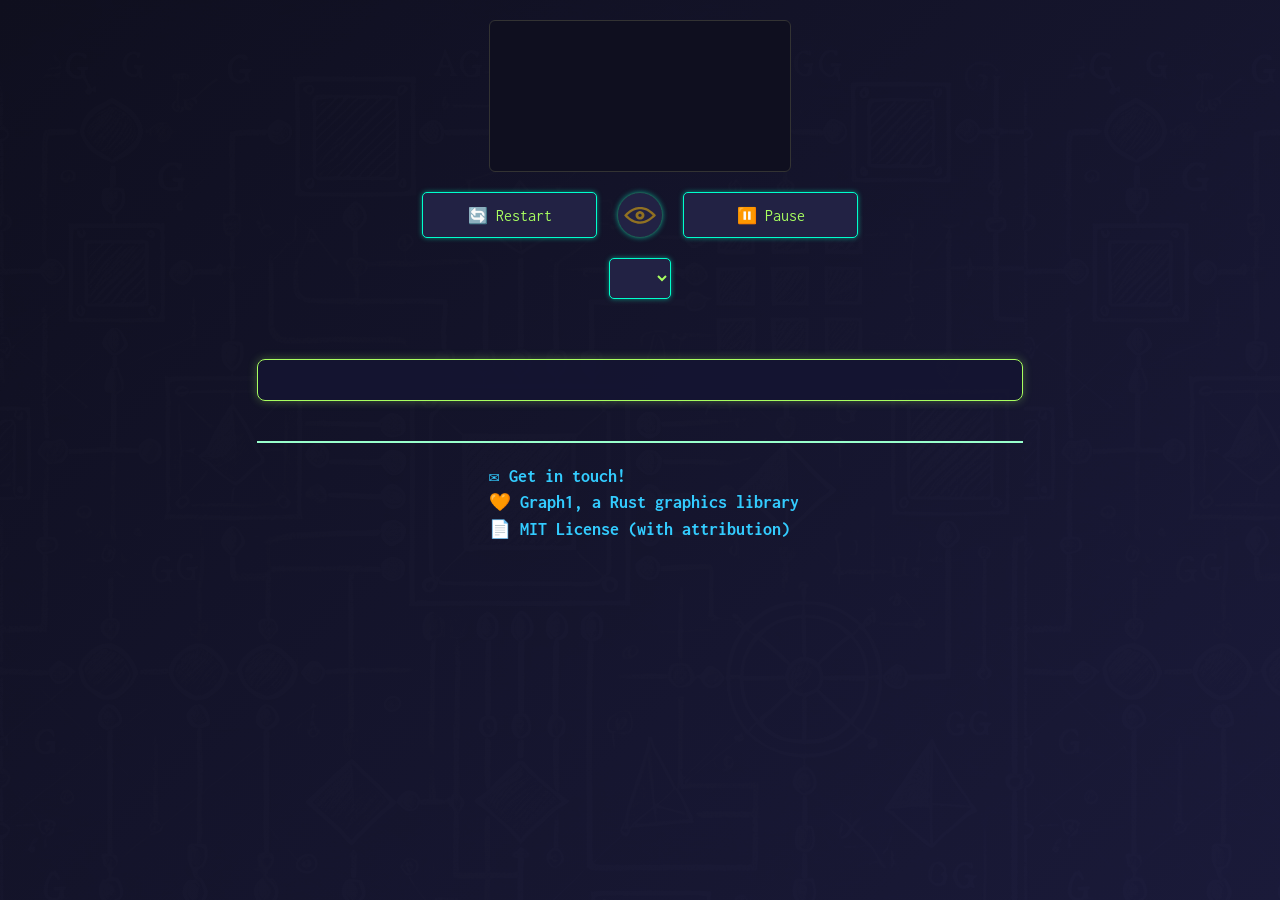
==== web-files/index.html @ 6f995b82 "first steps in the text demo" ====
<!DOCTYPE html>
<html lang="en">
  <head>
    <meta charset="UTF-8" />
    <meta name="viewport" content="width=device-width, initial-scale=1.0" />
    <title>Graph1 Rust / WASM Demos</title>

    <link
      href="https://fonts.googleapis.com/css2?family=Orbitron:wght@400;700&display=swap"
      rel="stylesheet"
    />
    <link
      href="https://fonts.googleapis.com/css2?family=Inconsolata:wght@400;700&display=swap"
      rel="stylesheet"
    />

    <!-- Prism.js for syntax highlighting -->
    <link href="prism-tomorrow.css" rel="stylesheet" />
    <script src="prism.min.js"></script>
    <script src="prism-rust.min.js"></script>

    <!-- Local Showdown library for Markdown to HTML conversion -->
    <script src="showdown.min.js"></script>

    <link href="default.css" rel="stylesheet" />
<!--    <link href="wave.css" rel="stylesheet" />-->
<!--    <link href="mobile.css" rel="stylesheet" />-->

  <!-- Theme selector  -->
    <link href="theme-selector/theme-selector.css" rel="stylesheet" />
    <script defer src="theme-selector/theme-selector.js"></script>

  </head>
  <body>
    <canvas id="myCanvas"></canvas>

    <div class="button-container" >
      <button  id="restart" style="margin-left: 0px" title="Restart the demo">🔄 Restart</button>
        <button id="open-theme-selector-button" title="Color theme selector"><div class="eye-icon"></div></button>
      <button id="pause" title="Pause the demo">⏸️ Pause</button>

    </div>

    <select id="demo_selector" title="Jump to a page"></select>
    <div id="top-page-navigation"></div>
<!--===[ THEME SELECTOR START ]===-->

    <div id="theme-overlay" class="theme-overlay">

      <div class="theme-options-container">
        <h2> My eyes... </h2>
          <p>Select a color theme:</p>
        <label class="theme-label">
          <input type="radio" name="theme" value="wave"> CyberWave
        </label>
        <label class="theme-label">
          <input type="radio" name="theme" value="dark"> Dark
        </label>
        <label class="theme-label">
          <input type="radio" name="theme" value="light"> Light
        </label>
        <button id="close-theme-selector-button">Cancel</button>
      </div>
    </div>

    <!--===[ THEME SELECTOR END ]===-->
    <div id="content"></div>

    <script type="module">
      let isPaused = false;
      let frame_count = 0;
      const pauseButton = document.getElementById("pause");
      const restartButton = document.getElementById("restart");
      const demoSelector = document.getElementById("demo_selector");
      const contentContainer = document.getElementById("content");

      let renderFunction;
      let setActiveDemoFunction;

      showdown.setFlavor('github');
      // Initialize Showdown Markdown converter
      const converter = new showdown.Converter({
        strikethrough: true, tables: true,
        tasklists: true,
        // simpleLineBreaks: true,
        openLinksInNewWindow: true,
        emoji:true,
      });


      function padNumber(num) {
        return num.toString().padStart(3, "0");
      }


      // ========== [Navigation configuration] =========================================================================
      const demos = [
        { value: "0", label: "Intro" },
        { value: "1", label: "Basic concepts pt.1" },
        { value: "2", label: "Basic concepts pt.2" },
        { value: "3", label: "Basic concepts pt.3" },
        { value: "4", label: "User data and animation" },
        { value: "5", label: "Colors: alpha blending" },
        { value: "6", label: "Colors: desaturation" },
        { value: "7", label: "Shapes" },
        { value: "8", label: "Polygons, stars, gradients" },
        { value: "9", label: "Lines" },
        { value: "10", label: "Quadrants" },
        { value: "11", label: "Curves" },
        { value: "12", label: "Grid" },
        { value: "13", label: "Text rendering" },
        { value: "14", label: "Brushes" },
        { value: "15", label: "Transformations" },
      ];

      const isMobile = window.matchMedia('(max-width: 768px)').matches;



        // Populate the <select /> element
      demos.forEach(demo => {
        const option = document.createElement("option");
        option.value = demo.value;
        const numPrefix = padNumber(demo.value);
        option.textContent = `${numPrefix} - ${demo.label}`;
        demoSelector.appendChild(option);
      });

      function createNavigationLinks() {
        const urlParams = new URLSearchParams(window.location.search);
        const currentDemo = parseInt(urlParams.get("demo") || "0", 10); // Default to 0 if no demo param

        const currentIndex = demos.findIndex(demo => parseInt(demo.value) === currentDemo);
        const currentDemoValue = demos[currentIndex].value; // Get current demo value

        // Function to handle link clicks
        const handleNavLinkClick = async (event, demoValue) => {
          event.preventDefault(); // Prevent full page reload
          const fileToLoad = getDocUrl(demoValue);
          await loadMarkdownContent(fileToLoad, parseInt(demoValue));
          demoSelector.value = demoValue; // Update the dropdown to match
        };

        // --- Function to build navigation content ---
        // This avoids duplicating the logic for top and bottom navs
        const buildNavContent = (container) => {
          container.innerHTML = ""; // Clear previous content
          container.classList.add('page-navigation-container'); // Add class for Flexbox styling

          // Create elements for prev, separator, and next
          const prevSpan = document.createElement("span");
          prevSpan.classList.add('nav-prev');
          const separatorSpan = document.createElement("span");
          separatorSpan.classList.add('nav-separator');
          const nextSpan = document.createElement("span");
          nextSpan.classList.add('nav-next');

          // --- Previous Link ---
          if (currentIndex > 0) {
            const prevDemo = demos[currentIndex - 1];
            const prevLink = document.createElement("a");
            prevLink.href = `/?demo=${prevDemo.value}`;
            // Use non-breaking spaces (&nbsp;) around arrows for slight visual padding
            prevLink.innerHTML = `◄◄&nbsp;${isMobile ? padNumber(prevDemo.value) : `${prevDemo.label} - ${padNumber(prevDemo.value)}`}`;
            prevLink.addEventListener('click', (event) => handleNavLinkClick(event, prevDemo.value));
            prevSpan.appendChild(prevLink);
          } else {
            prevSpan.innerHTML = "&nbsp;"; // Non-breaking space to maintain height/layout
          }

          // --- Separator (Current Demo Number) ---
          separatorSpan.textContent = `| ${padNumber(currentDemoValue)} |`;

          // --- Next Link ---
          if (currentIndex < demos.length - 1) {
            const nextDemo = demos[currentIndex + 1];
            const nextLink = document.createElement("a");
            nextLink.href = `/?demo=${nextDemo.value}`;
            // Use non-breaking spaces (&nbsp;) around arrows
            nextLink.innerHTML = `${isMobile ? padNumber(nextDemo.value) : `${padNumber(nextDemo.value)} - ${nextDemo.label}`}&nbsp;►►`;
            nextLink.addEventListener('click', (event) => handleNavLinkClick(event, nextDemo.value));
            nextSpan.appendChild(nextLink);
          } else {
            // Add placeholder content or leave empty
            nextSpan.innerHTML = "&nbsp;";
          }

          // Append all parts to the container
          container.appendChild(prevSpan);
          container.appendChild(separatorSpan);
          container.appendChild(nextSpan);
        };


        // --- Apply to Top and Bottom Containers ---
        const navContainerBottom = document.getElementById("bottom-page-navigation");
        const navContainerTop = document.getElementById("top-page-navigation");

        buildNavContent(navContainerBottom);
        buildNavContent(navContainerTop); // Build content separately for top nav
      }



      //================================================================================================================


      /**
       * Function to load, convert, and display Markdown content with syntax highlighting.
       * Also updates the URL with the current content file.
       * @param {string} file - Path to the Markdown file.
       * @param {number} demoIndex - Index for the WASM module demo.
       */
      async function loadMarkdownContent(file, demoIndex) {
        try {
          const response = await fetch(file);
          if (response.ok) {
            const markdownContent = await response.text();
            const htmlContent = converter.makeHtml(markdownContent);
            contentContainer.innerHTML = htmlContent;

            // Apply syntax highlighting with Prism.js
            Prism.highlightAll();

            // Update the URL to reflect the current file, for bookmarking
            const newUrl = `${window.location.pathname}?demo=${demoIndex}`;
            // history.replaceState(null, "", newUrl);
            history.pushState(null, "", newUrl);

            // Call WASM module to set active demo
            setActiveDemoFunction(demoIndex);
            resetFrameCount();

            // Generate the navigation links
            createNavigationLinks();

          } else {
            console.error(
              "Error loading Markdown content:",
              response.statusText
            );
          }
        } catch (error) {
          console.error("Failed to fetch Markdown content:", error);
        }
      }

      function getDocUrl(demoIndex) {
        return `docs/content${padNumber(demoIndex)}.md`;
      }

      /**
       * Handles demo selection changes from the dropdown.
       * Sets the active demo in the WASM module and loads corresponding Markdown content.
       */
      demoSelector.onchange = async function () {
        const selectedValue = this.value;
        const fileToLoad = getDocUrl(selectedValue);
        await loadMarkdownContent(fileToLoad, parseInt(selectedValue));
      };

      /**
       * Resets the frame count to 0 and resumes the animation if paused.
       */
      function resetFrameCount() {
        frame_count = 0;
        if (isPaused) {
          togglePauseState();
        }
      }

      /**
       * Restarts the current demo and resets the frame count.
       */
      restartButton.onclick = () => {
        console.log("Restarting...");
        resetFrameCount();
      };

      /**
       * Toggles between pause and resume states for the animation.
       */
      pauseButton.onclick = () => {
        togglePauseState();
      };

      /**
       * Toggles the pause state of the animation and updates button text.
       */
      function togglePauseState() {
        isPaused = !isPaused;
        pauseButton.innerText = isPaused ? "▶️ Play" : "⏸️ Pause";
        if (!isPaused) {
          requestAnimationFrame(renderFunction);
        }
      }

      // Import and initialize WebAssembly module functions
      import init, {
        init_state,
        update_frame,
        set_active_demo,
      } from "./graph1_web_demo.js";
      const canvas = document.getElementById("myCanvas");
      const ctx = canvas.getContext("2d");

      async function run() {
        const wasmModule = await init();
        const initResult = init_state(0);
        const {
          pointer: bufPointer,
          buf_size: bufSize,
          width,
          height,
        } = initResult;

        canvas.style.maxWidth = `${width}px`;
        canvas.style.maxHeight = `${height}px`;
        canvas.width = width;
        canvas.height = height;

        const imageData = ctx.createImageData(width, height);
        setActiveDemoFunction = set_active_demo;

        const alphaThreshold = 25;

        /**
         * Applies a CRT-style glow effect to the canvas using the average canvas color.
         */
        function applyGlowEffect(pixel_stats) {
          const {
            average_red,
            average_green,
            average_blue,
            average_intensity,
          } = pixel_stats;

          let glowColor;
          // Supress the glow effect if the average colors are too dark
          if (
            average_red < alphaThreshold &&
            average_green < alphaThreshold &&
            average_blue < alphaThreshold
          ) {
            glowColor = "rgba(0,0,0,0)";
          } else {
            glowColor = `rgba(${average_red}, ${average_green}, ${average_blue}, ${average_intensity})`;
          }

          canvas.style.boxShadow = `
                0 0 20px ${glowColor},
                0 0 40px ${glowColor},
                inset 0 0 10px ${glowColor},
                inset 0 0 20px ${glowColor}`;
        }


        // Throttle the framerate (just in case, if someone has a too good of a computer
        let lastTimestamp = 0;
        let maxFPS = 120;
        let period = 1000 / maxFPS; // ms for each frame


        /**
         * Main rendering function, updates the canvas content, applies glow effect, and increments frame count.
         */
        function render(timestamp) {
          requestAnimationFrame(render);
          if (isPaused) return;

          // skip if period ms hasn't passed since last frame
          if (timestamp - lastTimestamp < period) return;

          lastTimestamp = timestamp;

          const pixel_stats = update_frame(frame_count);

          const bufferView = new Uint8Array(
            wasmModule.memory.buffer,
            bufPointer,
            bufSize
          );
          imageData.data.set(bufferView);
          ctx.putImageData(imageData, 0, 0);

          applyGlowEffect(pixel_stats);

          frame_count++;
          isPaused = true;  // FIXME: REMOVE THIS LINE!
        }

        renderFunction = render;

        // Load initial content based on URL parameter
        const urlParams = new URLSearchParams(window.location.search);
        const demoParam = urlParams.get("demo");
        const initialDemo = demoParam ? parseInt(demoParam) : 0;
        demoSelector.value = initialDemo;
        await loadMarkdownContent(getDocUrl(initialDemo), initialDemo);
        render();
      }

      window.addEventListener('popstate', function() {
        const params = new URLSearchParams(window.location.search);
        const demo = params.get('demo');

        if (demo) {
          demoSelector.value = demo;
          demoSelector.dispatchEvent(new Event('change'));
        }
      });


      run();
    </script>
    <footer>
      <div id="bottom-page-navigation" ></div>
      <hr />
      <div class="centered-text">
        <ul>
          <li><a href="/info.html">✉️ Get in touch!</a></li>
          <li><a href="/">🧡 Graph1, a Rust graphics library</a></li>
          <li><a href="/LICENSE">📄 MIT License (with attribution)</a></li>

        </ul>

      </div>
    </footer>
  </body>
</html>
---- web-files/prism-tomorrow.css ----
code[class*=language-],
pre[class*=language-] {
    color: #ccc;
    background: 0 0;
    font-family: Consolas, Monaco, 'Andale Mono', 'Ubuntu Mono', monospace;
    /*font-size: 1em;*/
    font-size: 0.94rem;
    line-height: 1.2;

    text-align: left;
    white-space: pre;
    word-spacing: normal;
    word-break: normal;

    /*line-height: 1.5;*/
    -moz-tab-size: 4;
    -o-tab-size: 4;
    tab-size: 4;
    -webkit-hyphens: none;
    -moz-hyphens: none;
    -ms-hyphens: none;
    hyphens: none;
    word-wrap: break-word; /* For older browsers */
    overflow-wrap: break-word; /* Modern equivalent */
}

pre[class*=language-] {
    padding: 1em;
    margin: .5em 0;
    overflow: auto;
    word-wrap: break-word; /* For older browsers */
    overflow-wrap: break-word; /* Modern equivalent */
    white-space: normal;
}



:not(pre)>code[class*=language-],
pre[class*=language-] {
    background: #0a0a1b;
    /*border: solid 1px red;*/
    /*overflow: auto;*/

}

:not(pre)>code[class*=language-] {
    padding: .1em;
    border-radius: .3em;
    white-space: normal
}

.token.block-comment,
.token.cdata,
.token.comment,
.token.doctype,
.token.prolog {
    color: #999
}

.token.punctuation {
    color: #ccc
}

.token.attr-name,
.token.deleted,
.token.namespace,
.token.tag {
    color: #e2777a
}

.token.function-name {
    color: #6196cc
}

.token.boolean,
.token.function,
.token.number {
    color: #f08d49
}

.token.class-name,
.token.constant,
.token.property,
.token.symbol {
    color: #f8c555
}

.token.atrule,
.token.builtin,
.token.important,
.token.keyword,
.token.selector {
    color: #cc99cd
}

.token.attr-value,
.token.char,
.token.regex,
.token.string,
.token.variable {
    color: #7ec699
}

.token.entity,
.token.operator,
.token.url {
    color: #67cdcc
}

.token.bold,
.token.important {
    font-weight: 700
}

.token.italic {
    font-style: italic
}

.token.entity {
    cursor: help
}

.token.inserted {
    color: green
}
---- web-files/default.css ----
* {
     margin: 0;
     padding: 0;
     box-sizing: border-box;
 }

 body {
     background: #000;
     min-height: 100vh;
     height: 100%;
     display: flex;
     flex-direction: column;
     align-items: center;
     padding: 20px;
     position: relative;
 }

 body::before {
     content: "";
     position: absolute;
     top: 0;
     left: 0;
     right: 0;
     bottom: 0;
     background-image: url("bg8.webp"); /* Shared background image */
     background-size: auto;
     background-repeat: repeat;
     z-index: -1; /* Places the background behind all other content */
 }

 #content {
     width: 100%;
     max-width: 766px; /* Consistent max width */
     text-align: left;
     padding: 20px; /* Consistent padding */
     margin-bottom: 20px;
     margin-top: 20px;
 }

 #content img {
     display: block;
     max-width: 100%; /* Prevent images from overflowing */
     height: auto; /* Maintain aspect ratio */
     border-radius: 6px; /* Consistent border radius */
 }

 .button-container {
     display: flex;
     gap: 10px; /* Consistent gap between buttons */
     margin-bottom: 20px;
 }

 /* Basic Webkit Scrollbar Structure */
 ::-webkit-scrollbar {
     width: 8px;
     height: 8px;
 }

 ::-webkit-scrollbar-track {
     border-radius: 5px;
 }

 ::-webkit-scrollbar-thumb {
     border-radius: 5px;
 }

 /* Basic Table Structure */
 table {
     width: 100%;
     border-collapse: collapse;
     border-spacing: 0;
     margin: 20px 0;
     display: block;
     overflow-x: auto;
 }

 /* Basic Page Navigation Structure */
 #top-page-navigation, #bottom-page-navigation {
     text-align: center;
     min-width:  766px;
     margin: 20px auto;
 }

 /* Style for the navigation containers */
 .page-navigation-container {
     display: flex;
     justify-content: space-between;
     align-items: center;
     width: 100%;
     max-width: 766px;
     padding: 5px 0;
     margin: 0 auto;
 }

 /* Style for the previous link area */
 .nav-prev {
     flex: 1;
     text-align: right;
     margin-right: 12px;
 }

 /* Style for the separator (current number) */
 .nav-separator {
     flex: 0 1 auto;
     white-space: nowrap;
     font-weight: bold;
     text-align: center;
 }

 /* Style for the next link area */
 .nav-next {
     flex: 1;
     text-align: left;
     margin-left: 12px;
 }

 /* Ensure links behave well within flex items */
 .nav-prev a, .nav-next a {
     display: inline-block;
 }

 .centered-text {
     text-align: center;
     margin: 20px 0;
 }

 footer ul {
     display: inline-block; text-align: left; margin: 0 auto; padding: 0;  list-style-type: none;  content: none;
 }

 footer ul li::before { /* Custom bullet */
     content: "";
 }
---- web-files/wave.css ----
/* wave.css - Retro Cyberpunk Theme Specific Styles */

 body {
     background: linear-gradient(135deg, #0f0f1f, #1a1a3a); /* Gradient background */
     font-family: "Inconsolata", monospace, "Courier New", Courier; /* Monospace font */
     font-size: 1.1rem;
     line-height: 1.2;
     color: #a8ff60; /* Neon green text */
 }

 body::before {
     background-blend-mode: difference; /* Specific blend mode */
     opacity: 0.008; /* Specific opacity */
 }

 code {
     color: #ffbf00; /* Amber code color */
 }

 hr {
     border: 1px solid #99ffcc; /* Cyan border */
     width: 100%;
     margin: 20px 0;
 }

 h1, h2, h3, h4, h5, h6 {
     text-shadow: 0 0 5px rgba(255, 191, 0, 0.5); /* Default heading shadow */
     margin-top: 14px;
     margin-bottom: 12px;
     font-family: "Orbitron", sans-serif, "Courier New", Courier; /* Sci-fi font */
 }

 h1 { color: #ff77ff; text-transform: uppercase; text-shadow: 0 0 8px rgba(255, 119, 255, 0.7); }
 h2 { color: #ffbf00; text-shadow: 0 0 8px rgba(255, 191, 0, 0.7); margin-top: 32px; }
 h3 { color: #33ccff; text-shadow: 0 0 8px rgba(51, 204, 255, 0.7); margin-top: 32px; }
 h4 { color: #99ffcc; text-shadow: 0 0 8px rgba(153, 255, 204, 0.7); margin-top: 28px; }
 h5 { color: #ff6666; text-shadow: 0 0 8px rgba(255, 102, 102, 0.7); }
 h6 { color: #a8ff60; text-shadow: 0 0 8px rgba(168, 255, 96, 0.7); }

 #content {
     background: rgba(20, 20, 50, 0.85); /* Dark transparent blue */
     border: 1px solid #a8ff60; /* Neon green border */
     border-radius: 8px;
     box-shadow: 0 0 10px rgba(168, 255, 96, 0.3); /* Green glow */
 }

 #content img {
     margin-left: auto; /* Center images */
     margin-right: auto;
 }

 /* Firefox Scrollbar */
 @-moz-document url-prefix() {
     #content {
         scrollbar-width: thin;
         scrollbar-color: #33ccff #1a1a3a; /* Cyan thumb, dark blue track */
     }
 }

 button,
 select {
     padding: 10px 20px;
     font-size: 1rem;
     border-radius: 5px;
     border: 1px solid #00ffcc; /* Cyan border */
     background-color: #222244; /* Dark blue background */
     color: #a8ff60; /* Neon green text */
     cursor: pointer;
     transition: background-color 0.3s ease, box-shadow 0.3s ease;
     box-shadow: 0 0 5px rgba(0, 255, 204, 0.5); /* Cyan glow */
     font-family: inherit;
 }

 button {
     min-width: 175px;
 }

 button:hover,
 select:hover {
     background-color: #333366;
     box-shadow: 0 0 10px rgba(0, 255, 204, 0.7);
 }

 pre {
     border: solid 1px #222244; /* Dark blue border */
     border-radius: 5px;
     background-color: rgba(25, 25, 50, 0.85); /* Match content slightly */
     padding: 12px;
     overflow: auto;
     font-size: 1em;
     line-height: 1.3;
     color: #a8ff60;
 }

 canvas {
     image-rendering: high-quality; /* Specific rendering */
     border: 1px solid #333333; /* Gray border */
     border-radius: 6px;
     background-color: #0f0f1f; /* Dark background */
     box-shadow: 0 0 20px rgba(255, 255, 255, 0),
     0 0 40px rgba(255, 255, 255, 0), inset 0 0 10px rgba(255, 255, 255, 0),
     inset 0 0 20px rgba(255, 255, 255, 0);
     margin-bottom: 20px;
 }

 /* Webkit Scrollbar Colors */
 ::-webkit-scrollbar-track {
     background: rgba(25, 25, 50, 0.85); /* Dark transparent blue */
     box-shadow: inset 0 0 5px rgba(0, 255, 0, 0.2); /* Inner green glow */
 }

 ::-webkit-scrollbar-thumb {
     background: linear-gradient(135deg, #0077aa, #bb33bb); /* Gradient thumb */
     box-shadow: 0 0 5px rgba(51, 204, 255, 0.7),
     0 0 5px rgba(255, 119, 255, 0.7); /* Glow */
 }

 ::-webkit-scrollbar-thumb:hover {
     background: linear-gradient(135deg, #11aaee, #ff77ff);
     box-shadow: 0 0 5px rgba(51, 204, 255, 0.7),
     0 0 5px rgba(255, 119, 255, 0.7);
 }

 /* Links */
 a {
     color: #33ccff; /* Cyan links */
     text-decoration: none;
     font-weight: bold;
     position: relative;
     transition: color 0.3s ease;
 }

 a:hover {
     color: #ff77ff; /* Pink hover */
     text-shadow: 0 0 5px rgba(255, 119, 255, 0.6),
     0 0 10px rgba(255, 119, 255, 0.4), 0 0 15px rgba(255, 119, 255, 0.3);
 }

 a::after { /* Animated underline */
     content: "";
     position: absolute;
     left: 0;
     bottom: -2px;
     height: 2px;
     width: 100%;
     background: linear-gradient(90deg, #33ccff, #ff77ff);
     box-shadow: 0 0 5px rgba(51, 204, 255, 0.7),
     0 0 10px rgba(255, 119, 255, 0.6);
     opacity: 0;
     transition: opacity 0.3s ease, transform 0.3s ease;
     transform: scaleX(0);
     transform-origin: left;
 }

 a:hover::after {
     opacity: 1;
     transform: scaleX(1);
 }

 /* Lists */
 ul {
     padding-left: 10px;
     margin-top: 10px;
     margin-bottom: 12px;
     color: #a8ff60;
     list-style-type: none;
     list-style-position: inside;
     line-height: 1.5;
 }
 ul li::before { /* Custom bullet */
     content: "✧";
     color: #33ccff;
     text-shadow: 0 0 5px rgba(51, 204, 255, 0.7);
     margin-right: 8px;
 }

 ol {
     list-style-type: none;
     padding-left: 20px;
     counter-reset: custom-counter;
     margin-top: 10px;
     margin-bottom: 12px;
     color: #a8ff60;
     line-height: 1.5;
 }
 ol li {
     counter-increment: custom-counter;
     display: flex;
     align-items: center;
 }
 ol li::before { /* Custom numbering */
     content: counter(custom-counter) ". ";
     color: #ffbf00;
     text-shadow: 0 0 5px rgba(255, 191, 0, 0.7);
     font-weight: bold;
     margin-right: 8px;
 }

 /* Tables */
 table {
     background: rgba(25, 25, 50, 0.95);
     border: 1px solid #a8ff60;
     border-radius: 8px;
     box-shadow: 0 0 10px rgba(168, 255, 96, 0.3), 0 0 5px rgba(51, 204, 255, 0.3);
 }

 table th, table td {
     padding: 12px;
     text-align: left;
     font-family: "Inconsolata", monospace; /* Specific font */
     color: #a8ff60;
     border-bottom: 1px solid rgba(168, 255, 96, 0.2); /* Specific border */
 }

 table th {
     background: rgba(51, 204, 255, 0.15); /* Header background */
     color: #33ccff;
     text-transform: uppercase;
     text-shadow: 0 0 5px rgba(51, 204, 255, 0.7);
     font-weight: normal;
 }

 table td {
     background: rgba(25, 25, 50, 0.85);
 }

 table tr:hover td {
     background: rgba(51, 204, 255, 0.15);
     color: #ffbf00;
     transition: background-color 0.3s ease, color 0.3s ease;
 }

 table caption {
     font-size: 1.2rem;
     color: #ff77ff;
     text-shadow: 0 0 5px rgba(255, 119, 255, 0.5);
     padding: 10px;
     font-family: "Orbitron", sans-serif;
     text-align: center;
     caption-side: top;
     margin-top: 0;
 }

 #top-page-navigation {
     margin-top: 20px;
 }

 #top-page-navigation, #bottom-page-navigation {
     font-size: 1.0rem;
 }

 /* Theme selector button */
 #open-theme-selector-button {
     border: 1px solid #1d5c52;
 }
 #open-theme-selector-button .eye-icon {
     background-color: rgba(255, 191, 0, 0.5);
 }
 #open-theme-selector-button .eye-icon:hover {
     background-color: rgba(255, 255, 0, 1);
 }
---- web-files/mobile.css ----
/* TODO: Consider moving to a dedicated file ? */
@media (max-width: 768px) {

    canvas {
        width: 100vw; /* Scales canvas width relative to viewport */
        height: auto; /* Maintain aspect ratio */
        max-width: 100%;
        display: block;
        margin: -20px 0 20px;
        border-radius: 0;
        border: none;
    }

    #top-page-navigation,
    #bottom-page-navigation {
        min-width: 100%;
        font-size: 0.95rem;
        padding: 0 10px;
    }

    .button-container {
        align-items: stretch;
        width: 100%;
        gap: 12px;
        /*padding: 0 10px;*/
    }

    button,
    select {
        width: 100%;
        font-size: 1.1rem;
        padding: 4px 8px;
        min-width: unset;
    }


    select {
        padding: 12px 8px;
    }



    footer {
        width: 100%;
        text-align: center;
        font-size: 0.9rem;
        line-height: 1.4;
        padding: 20px 10px;
        box-sizing: border-box;
    }

    footer hr {
        margin: 16px 0;
        width: 90%;
    }

    #content {
        padding: 16px;
        box-sizing: content-box;
        border: 0;
        background: none;
        box-shadow: none;
    }


    #top-page-navigation {
        margin-bottom: 0;
    }

    h1 {
        margin-top: 0;
    }
    #content {
        margin-top: 0;
    }

}
---- web-files/theme-selector/theme-selector.css ----
.eye-icon {
    width: 44px;
    height: 44px;
    -webkit-mask-image: url("eye.svg");
    mask-image: url("eye.svg");
    -webkit-mask-size: cover;
    mask-size: cover;
    content: "";
}

.eye-icon:hover {
    transition: background-color 0.3s ease;
}

#open-theme-selector-button {
    padding: 0;
    border-radius: 40px;
    display: flex;
    flex-direction: row;
    justify-content: center;
    min-width: 44px;
    max-width: 58px;
    margin: 0 10px;
    /*border: 1px solid #1d5c52;*/
}

#open-theme-selector-button .eye-icon {
    /*background-color: rgba(255, 255, 0, 0.5);*/
}

#open-theme-selector-button .eye-icon:hover {
    /*background-color: #ffff00;*/
    /*background-color: rgba(255, 255, 0, 1);*/
    transition: background-color 0.2s ease-in;
}

@media (max-width: 768px) {
    #open-theme-selector-button {
        padding-top: 2px;
        width: 42px;
    }
}


/************************************************************************************************************************
    * Theme Selector Overlay
 ************************************************************************************************************************/


.theme-overlay {
    position: fixed;
    top: 0;
    left: 0;
    width: 100%;
    height: 100%;

    display: flex;
    justify-content: center;
    align-items: center;
    z-index: 1000;
    opacity: 0;
    visibility: hidden;
    transition: opacity 0.3s ease, visibility 0.3s ease;
    background-color: rgba(0, 0, 0, 0.8);
    /*background: url("the-selector-man.png");*/

}
.theme-overlay::before {
    content: "";
    position: absolute;
    top: 0;
    left: 0;
    width: 100%;
    height: 100%;
    background-image: url("the-selector-man.png");
    background-size: cover;
    background-position: center;
    opacity: 0.55;

    /* The gradient mask for the bg */
    mask-image: linear-gradient(to bottom, rgba(0, 0, 0, 1), rgba(0, 0, 0, 0));
    mask-size: 100% 100%;
    mask-repeat: no-repeat;
    z-index: -1;
}

@media (max-width: 768px) {
    .theme-overlay::before {
        background-size: auto;
        background-position: top;
    }
}

.theme-overlay.active {
    opacity: 1;
    visibility: visible;
}

.theme-options-container {

    font-family: "Inconsolata", monospace, "Courier New", Courier;
    font-size: 1.1rem;
    line-height: 1.2;
    border: #00ffcc solid 1px;
    position: fixed;
    top: 78px;
    background-color: #222244;
    padding: 20px;
    border-radius: 8px;
    box-shadow: 0 0 10px rgba(0, 0, 0, 0.5);
    color: #a8ff60; /* Text color */
}

@media (max-width: 768px) {
    .theme-options-container {
        top: 58px;
    }
}


.theme-label {
    display: block;
    margin-bottom: 10px;
    cursor: pointer;
}

.theme-label input[type="radio"] {
    margin-right: 8px;
}

.theme-options-container p {
    margin-bottom: 10px;
}

.theme-options-container  h2 {
    color: #ffbf00;
    text-shadow: 0 0 8px rgba(255, 191, 0, 0.7);
    text-decoration: none;
    text-underline: none;
    margin-top: 0;
    margin-bottom: 12px;
    font-family: "Orbitron", sans-serif, "Courier New", Courier;
}

#close-theme-selector-button {
    margin-top: 12px;
}
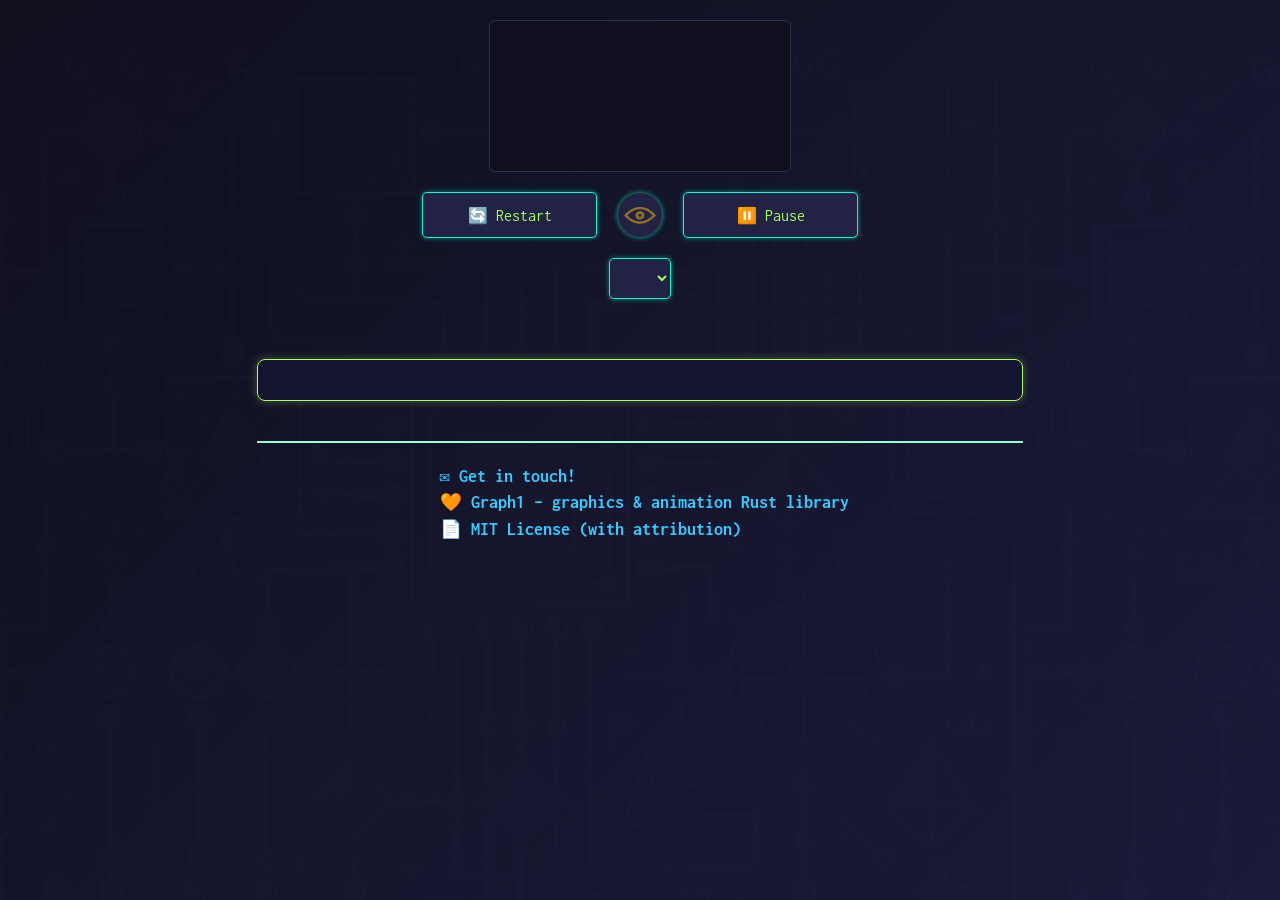
==== commit 647f26ac: "Text Demo - Texts in the demo slightly updated - Markdown documentation written" ====
--- a/web-files/index.html
+++ b/web-files/index.html
@@ -318,6 +318,8 @@
         canvas.style.maxHeight = `${height}px`;
         canvas.width = width;
         canvas.height = height;
+        // canvas.style.imageRendering = "pixelated"; // "pixelated" for sharp pixels
+
 
         const imageData = ctx.createImageData(width, height);
         setActiveDemoFunction = set_active_demo;
@@ -357,7 +359,7 @@
 
         // Throttle the framerate (just in case, if someone has a too good of a computer
         let lastTimestamp = 0;
-        let maxFPS = 120;
+        let maxFPS = 100;
         let period = 1000 / maxFPS; // ms for each frame
 
 
@@ -386,7 +388,8 @@
           applyGlowEffect(pixel_stats);
 
           frame_count++;
-          isPaused = true;  // FIXME: REMOVE THIS LINE!
+          // console.log(" -> frame_count:", frame_count);
+          // isPaused = true;  // FIXME: REMOVE THIS LINE!
         }
 
         renderFunction = render;
@@ -419,7 +422,7 @@
       <div class="centered-text">
         <ul>
           <li><a href="/info.html">✉️ Get in touch!</a></li>
-          <li><a href="/">🧡 Graph1, a Rust graphics library</a></li>
+          <li><a href="/">🧡 Graph1 – graphics & animation Rust library</a></li>
           <li><a href="/LICENSE">📄 MIT License (with attribution)</a></li>
 
         </ul>
--- a/web-files/wave.css
+++ b/web-files/wave.css
@@ -93,7 +93,8 @@
  }
 
  canvas {
-     image-rendering: high-quality; /* Specific rendering */
+     /*image-rendering: high-quality; !* Specific rendering *!*/
+     image-rendering: smooth;
      border: 1px solid #333333; /* Gray border */
      border-radius: 6px;
      background-color: #0f0f1f; /* Dark background */
